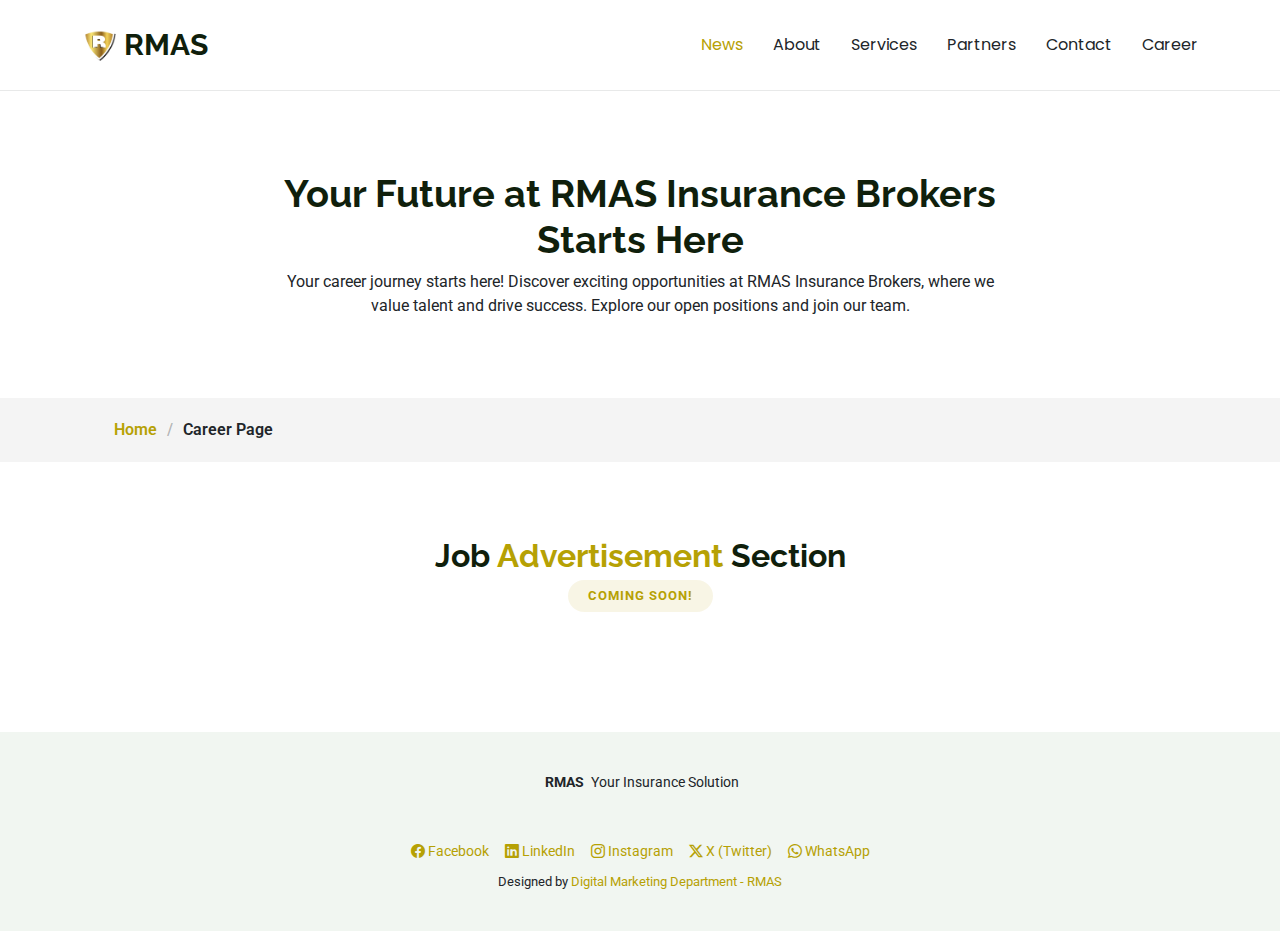
==== career.html @ b738ec53 "Add files via upload" ====
<!DOCTYPE html>
<html lang="en">

<head>
  <meta charset="utf-8">
  <meta content="width=device-width, initial-scale=1.0" name="viewport">
  <title>RMAS - Insurance Brokers</title>
  <meta name="description" content="">
  <meta name="keywords" content="">

  <!-- Favicons -->
  <link href="assets/img/logo_head.png" rel="icon">
  <link href="assets/img/logo_head.png" rel="apple-touch-icon">

  <!-- Fonts -->
  <link href="https://fonts.googleapis.com" rel="preconnect">
  <link href="https://fonts.gstatic.com" rel="preconnect" crossorigin>
  <link href="https://fonts.googleapis.com/css2?family=Roboto:ital,wght@0,100;0,300;0,400;0,500;0,700;0,900;1,100;1,300;1,400;1,500;1,700;1,900&family=Poppins:ital,wght@0,100;0,200;0,300;0,400;0,500;0,600;0,700;0,800;0,900;1,100;1,200;1,300;1,400;1,500;1,600;1,700;1,800;1,900&family=Raleway:ital,wght@0,100;0,200;0,300;0,400;0,500;0,600;0,700;0,800;0,900;1,100;1,200;1,300;1,400;1,500;1,600;1,700;1,800;1,900&display=swap" rel="stylesheet">

  <!-- Vendor CSS Files -->
  <link href="assets/vendor/bootstrap/css/bootstrap.min.css" rel="stylesheet">
  <link href="assets/vendor/bootstrap-icons/bootstrap-icons.css" rel="stylesheet">
  <link href="assets/vendor/aos/aos.css" rel="stylesheet">
  <link href="assets/vendor/glightbox/css/glightbox.min.css" rel="stylesheet">

  <!-- Main CSS File -->
  <link href="assets/css/main.css" rel="stylesheet">

  <!-- =======================================================
  * Template Name: eStartup
  * Template URL: https://bootstrapmade.com/estartup-bootstrap-landing-page-template/
  * Updated: Aug 07 2024 with Bootstrap v5.3.3
  * Author: BootstrapMade.com
  * License: https://bootstrapmade.com/license/
  ======================================================== -->
</head>

<body class="starter-page-page">

  <header id="header" class="header d-flex align-items-center sticky-top">
    <div class="container-fluid container-xl position-relative d-flex align-items-center justify-content-between">

      <a href="index.html" class="logo d-flex align-items-center">  
        <!-- Uncomment the line below if you also wish to use an image logo -->  
        <img src="assets/img/logo_head.png" alt="ERMAS Logo" class="logo-head">  
        <h1 class="sitename">RMAS</h1>  
      </a>  

      <nav id="navmenu" class="navmenu">
        <ul>
          <li><a href="#" class="active">News</a></li>
          <li><a href="index.html#about">About</a></li>
          <li><a href="index.html#services">Services</a></li>
          <li><a href="index.html#features">Partners</a></li>
          <li><a href="index.html#contact">Contact</a></li>
          <li><a href="career.html">Career</a></li>
        </ul>
        <i class="mobile-nav-toggle d-xl-none bi bi-list"></i>
      </nav>

    </div>
  </header>

  <main class="main">

    <!-- Page Title -->
    <div class="page-title" data-aos="fade">
      <div class="heading">
        <div class="container">
          <div class="row d-flex justify-content-center text-center">
            <div class="col-lg-8">
              <h1>Your Future at RMAS Insurance Brokers Starts Here</h1>
              <p class="mb-0">Your career journey starts here! Discover exciting opportunities at RMAS Insurance Brokers, where we value talent and drive success. Explore our open positions and join our team.</p>
            </div>
          </div>
        </div>
      </div>
      <nav class="breadcrumbs">
        <div class="container">
          <ol>
            <li><a href="index.html">Home</a></li>
            <li class="current">Career Page</li>
          </ol>
        </div>
      </nav>
    </div><!-- End Page Title -->

    <!-- Starter Section Section -->
    <section id="starter-section" class="starter-section section">

      <!-- Section Title -->
      <div class="container section-title" data-aos="fade-up">
        <div><span>Job</span> <span class="description-title">Advertisement</span> Section</div>
        <h2>Coming Soon!</h2>
      </div><!-- End Section Title -->

      

    </section><!-- /Starter Section Section -->

  </main>

  <footer id="footer" class="footer light-background">

    <div class="container">
      <div class="copyright text-center ">
        <p><strong class="px-1 sitename">RMAS</strong> <span>Your Insurance Solution</span></p>
      </div>
      <div class="d-flex justify-content-center align-items-center flex-wrap gap-3 mt-5">
        <a href="https://www.facebook.com/rmasbroker" target="_blank" class="text-decoration-none">
            <i class="bi bi-facebook"></i> Facebook
        </a>
        <a href="https://www.linkedin.com/company/risk-management-advisory-service-rmas/?viewAsMember=true" target="_blank" class="text-decoration-none">
            <i class="bi bi-linkedin"></i> LinkedIn
        </a>
        <a href="https://www.instagram.com/rmasbroker/" target="_blank" class="text-decoration-none">
            <i class="bi bi-instagram"></i> Instagram
        </a>                
        <a href="https://x.com/rmasbroker" target="_blank" class="text-decoration-none">
          <i class="bi bi-twitter-x"></i> X (Twitter)
      </a>
        <a href="https://wa.me/0277595009" target="_blank" class="text-decoration-none">
          <i class="bi bi-whatsapp"></i> WhatsApp
      </a>
    </div>
      <div class="credits">
        Designed by <a href="">Digital Marketing Department - RMAS</a>
      </div>
    </div>

  </footer>

  <!-- Scroll Top -->
  <a href="#" id="scroll-top" class="scroll-top d-flex align-items-center justify-content-center"><i class="bi bi-arrow-up-short"></i></a>

  <!-- Preloader -->
  <div id="preloader"></div>

  <!-- Vendor JS Files -->
  <script src="assets/vendor/bootstrap/js/bootstrap.bundle.min.js"></script>
  <script src="assets/vendor/php-email-form/validate.js"></script>
  <script src="assets/vendor/aos/aos.js"></script>
  <script src="assets/vendor/glightbox/js/glightbox.min.js"></script>

  <!-- Main JS File -->
  <script src="assets/js/main.js"></script>

</body>

</html>
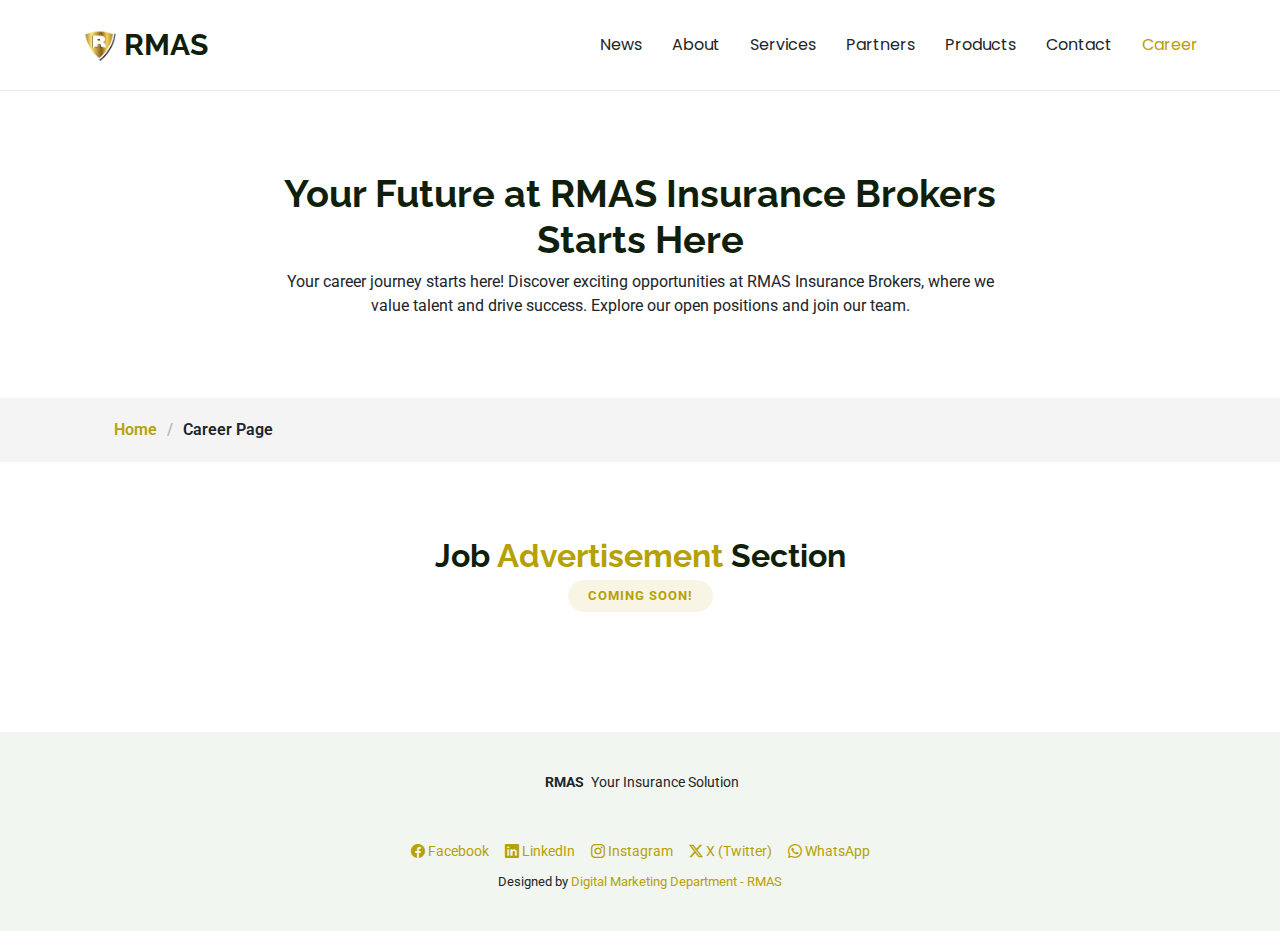
==== commit 7e27c968: "Updated products and images" ====
--- a/career.html
+++ b/career.html
@@ -48,12 +48,13 @@
 
       <nav id="navmenu" class="navmenu">
         <ul>
-          <li><a href="#" class="active">News</a></li>
+          <li><a href="news.html" >News</a></li>
           <li><a href="index.html#about">About</a></li>
           <li><a href="index.html#services">Services</a></li>
-          <li><a href="index.html#features">Partners</a></li>
+          <li><a href="index.html#Partners">Partners</a></li>
+          <li><a href="index.html#Products">Products</a></li>
           <li><a href="index.html#contact">Contact</a></li>
-          <li><a href="career.html">Career</a></li>
+          <li><a href="career.html"class="active">Career</a></li>
         </ul>
         <i class="mobile-nav-toggle d-xl-none bi bi-list"></i>
       </nav>
--- a/assets/css/main.css
+++ b/assets/css/main.css
@@ -1326,6 +1326,65 @@
   color: var(--accent-color);
 }
 
+.product-card {
+  position: relative;
+  text-align: center;
+  cursor: pointer;
+  transition: all 0.3s ease-in-out;
+  overflow: hidden;
+  background: #fff;
+  padding: 15px;
+  border-radius: 8px;
+  box-shadow: 0px 4px 10px rgba(0, 0, 0, 0.1);
+}
+
+.product-card img {
+  width: 100%;
+  height: 180px;
+  object-fit: cover;
+  transition: transform 0.3s ease-in-out;
+  border-radius: 5px;
+}
+
+.product-card h4 {
+  margin-top: 10px;
+  font-weight: bold;
+  color: #b6a104;
+  transition: color 0.3s ease-in-out;
+}
+
+.product-card h5 {
+  margin-top: 10px;
+  font-weight: bold;
+  color: #b6a104;
+  transition: color 0.3s ease-in-out;
+}
+
+.product-info {
+  position: absolute;
+  bottom: 0;
+  left: 0;
+  width: 100%;
+  background: rgba(0, 0, 0, 0.8);
+  color: #fff;
+  padding: 10px;
+  text-align: left;
+  font-size: 13px;
+  font-weight: 600;
+  transform: translateY(100%);
+  transition: transform 0.3s ease-in-out;
+  opacity: 0;
+}
+
+.product-card.active .product-info {
+  transform: translateY(0);
+  opacity: 1;
+}
+
+.product-card:hover img {
+  transform: scale(1.1);
+}
+
 /*--------------------------------------------------------------
 # Starter Section Section
 --------------------------------------------------------------*/
